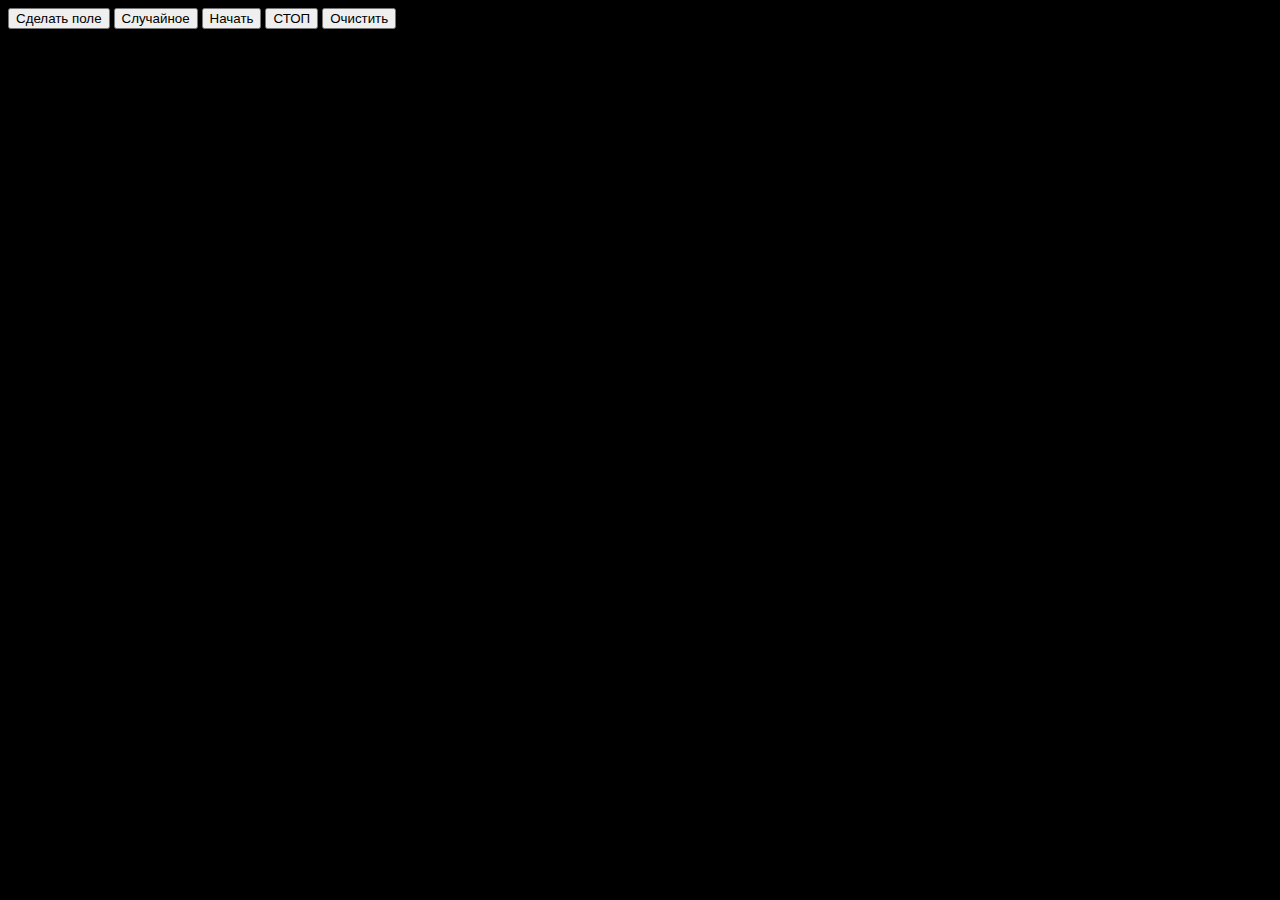
==== game-of-life/index.html @ 428c0bfa "some changes, works good. stop and clear added. also stops if no changes are going." ====
<!doctype html>
<html lang="ru">
<head>
    <meta charset="UTF-8">
    <title>game of life</title>
    <link rel="stylesheet" href="main.css"/>
    <script src="http://yastatic.net/jquery/2.1.1/jquery.min.js"></script>
    <script src="main.js"></script>
</head>
<body>
<div id="game">

</div>
<button id="makeTable">Сделать поле</button>
<button id="random">Случайное</button>
<button id="nextstate">Начать</button>
<button id="stop">СТОП</button>
<button id="clear">Очистить</button>
</body>
</html>
---- game-of-life/main.css ----
body{
    background: black;
}
.c{
    float: left;
    height: 2px;
    width: 2px;
    /*border-right: 1px solid #ccc;
    border-bottom: 1px solid #ccc;*/
}
.a{
    background: white;
}
/*.row0 .cell{
    border-top: 1px solid #ccc;
}
.cell:first-child{
    border-left: 1px solid #ccc;
}*/


.r:after{
    content: '';
    display: block;
    clear: both;
}
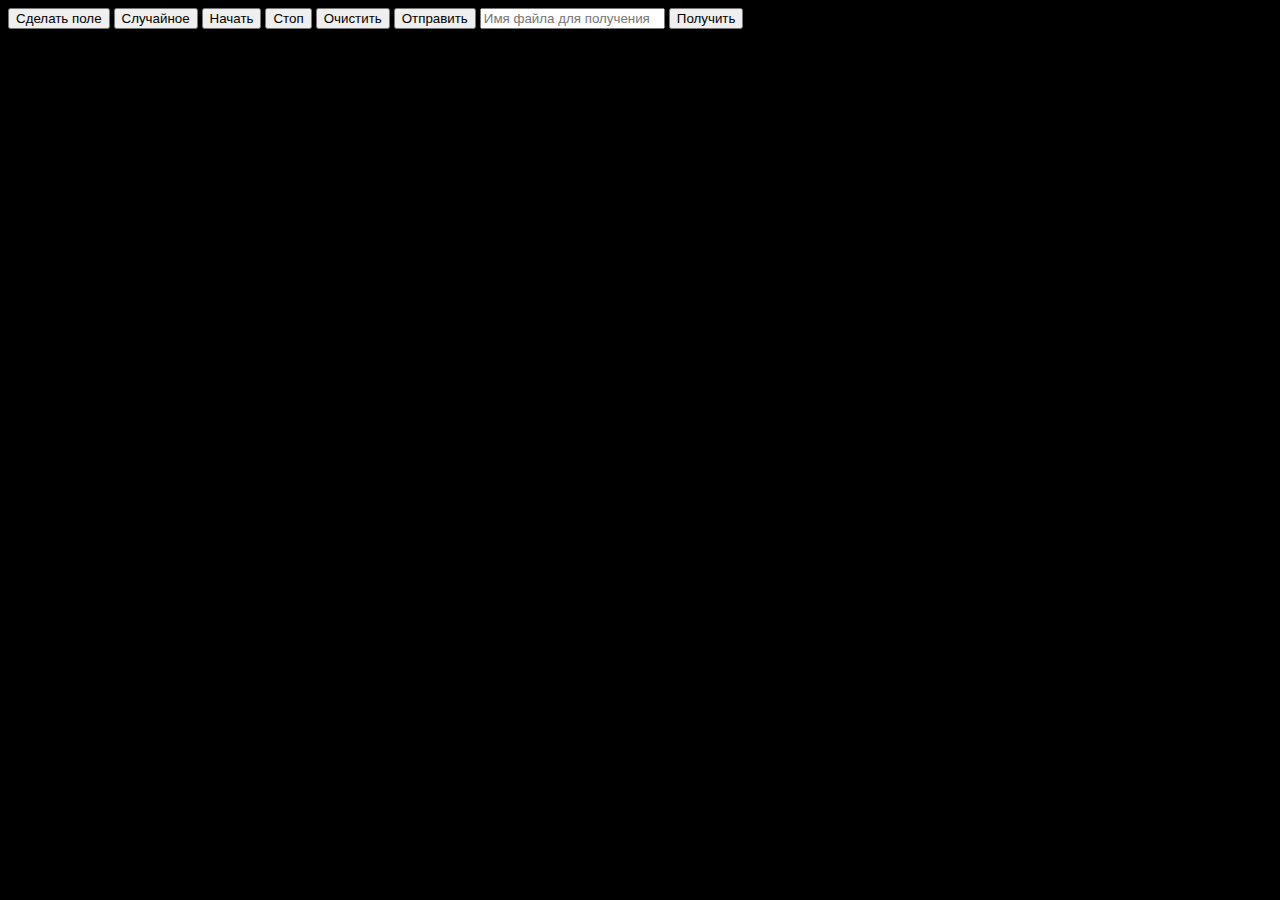
==== commit ccd346b8: "now can save on server" ====
--- a/game-of-life/index.html
+++ b/game-of-life/index.html
@@ -14,7 +14,10 @@
 <button id="makeTable">Сделать поле</button>
 <button id="random">Случайное</button>
 <button id="nextstate">Начать</button>
-<button id="stop">СТОП</button>
+<button id="stop">Стоп</button>
 <button id="clear">Очистить</button>
+<button id="send">Отправить</button>
+<input type="text" name="name" id="name" placeholder="Имя файла для получения"/>
+<button id="get">Получить</button>
 </body>
 </html>--- a/game-of-life/main.css
+++ b/game-of-life/main.css
@@ -3,8 +3,8 @@
 }
 .c{
     float: left;
-    height: 2px;
-    width: 2px;
+    height: 3px;
+    width: 3px;
     /*border-right: 1px solid #ccc;
     border-bottom: 1px solid #ccc;*/
 }
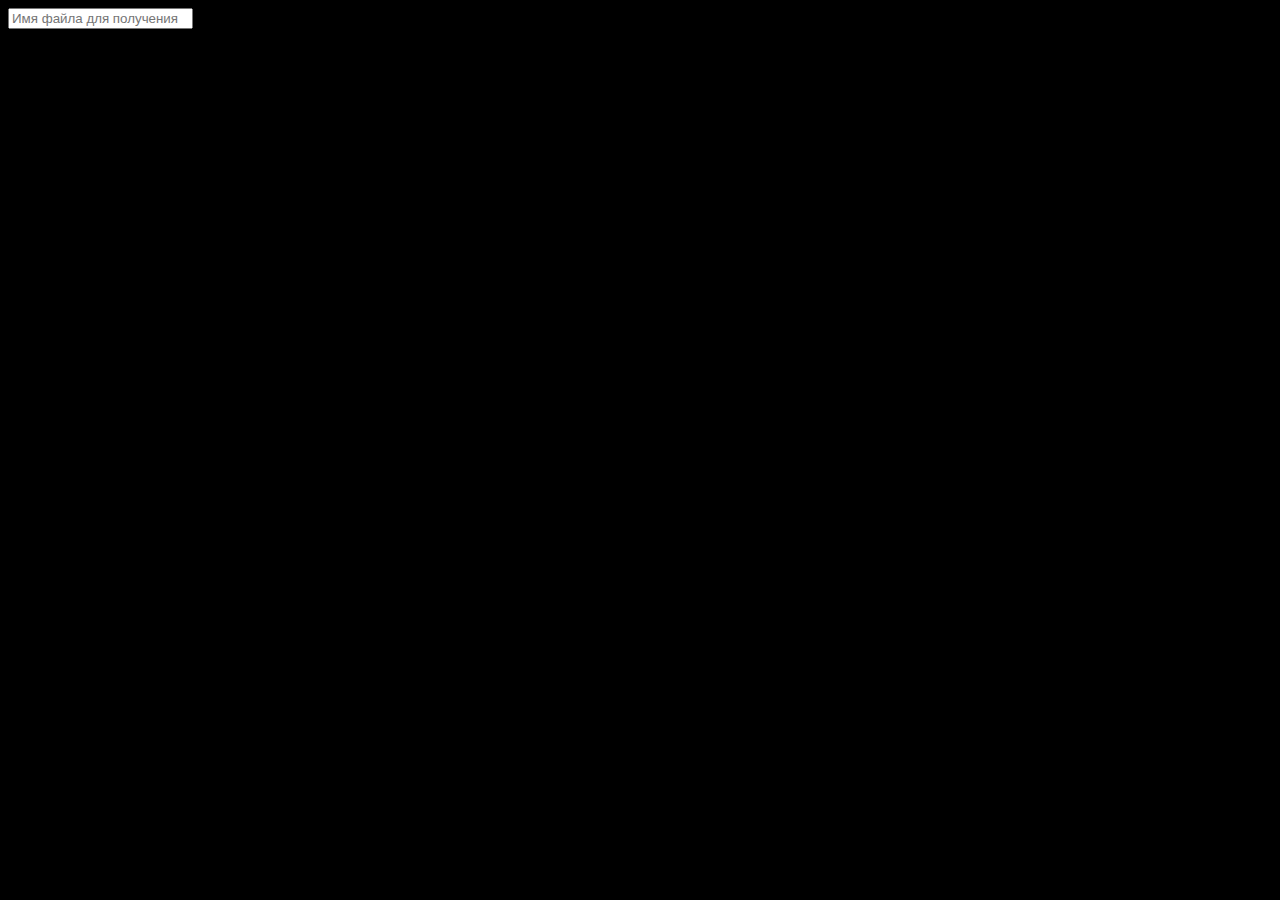
==== commit 57b54fd9: "javascript at most instead of jquery, savedlist started" ====
--- a/game-of-life/index.html
+++ b/game-of-life/index.html
@@ -11,13 +11,6 @@
 <div id="game">
 
 </div>
-<button id="makeTable">Сделать поле</button>
-<button id="random">Случайное</button>
-<button id="nextstate">Начать</button>
-<button id="stop">Стоп</button>
-<button id="clear">Очистить</button>
-<button id="send">Отправить</button>
 <input type="text" name="name" id="name" placeholder="Имя файла для получения"/>
-<button id="get">Получить</button>
 </body>
 </html>--- a/game-of-life/main.css
+++ b/game-of-life/main.css
@@ -11,13 +11,6 @@
 .a{
     background: white;
 }
-/*.row0 .cell{
-    border-top: 1px solid #ccc;
-}
-.cell:first-child{
-    border-left: 1px solid #ccc;
-}*/
-
 
 .r:after{
     content: '';
